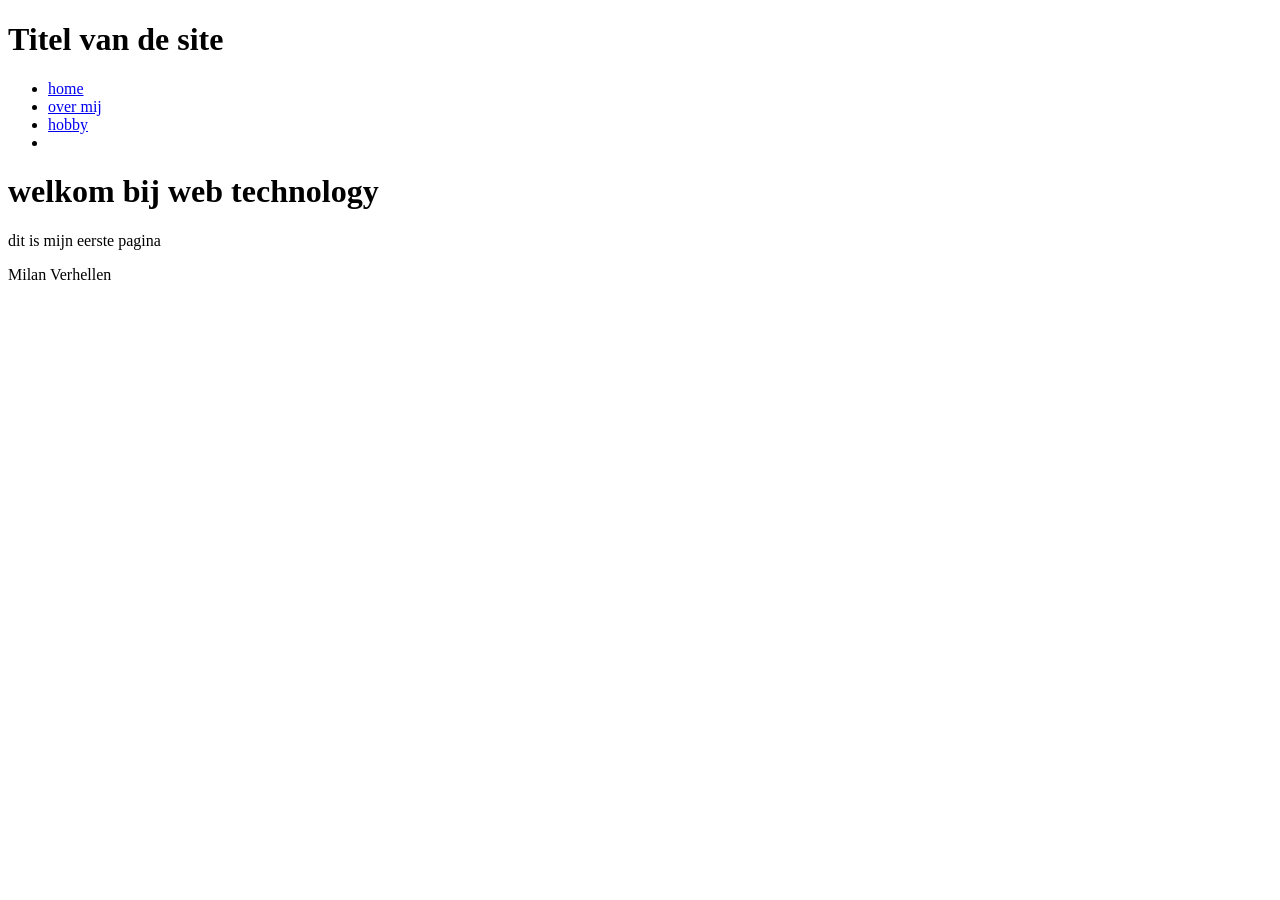
==== labo-01/index.html @ a0a0e172 "labo1" ====
<!DOCTYPE html>
<html lang="en">
<head>
    <meta charset="UTF-8">
    <meta name="viewport" content="width=device-width, initial-scale=1.0">
    <title>Document</title>
</head>
<body>
    <header>
        <h1>Titel van de site</h1>
        <nav>
            <ul>
                <li><a href="index.html">home</a></li>
                <li><a href="over-mij.html">over mij</a></li>
                <li><a href="hobby.html">hobby</a></li>
                <li><a href="boodschappen.html"></a></li>
            </ul>
        </nav>
    </header>
    <h1>welkom bij web technology</h1>
    <p>dit is mijn eerste pagina</p>
    <footer>
        <p>Milan Verhellen</p>
    </footer> 

</body>

</html>
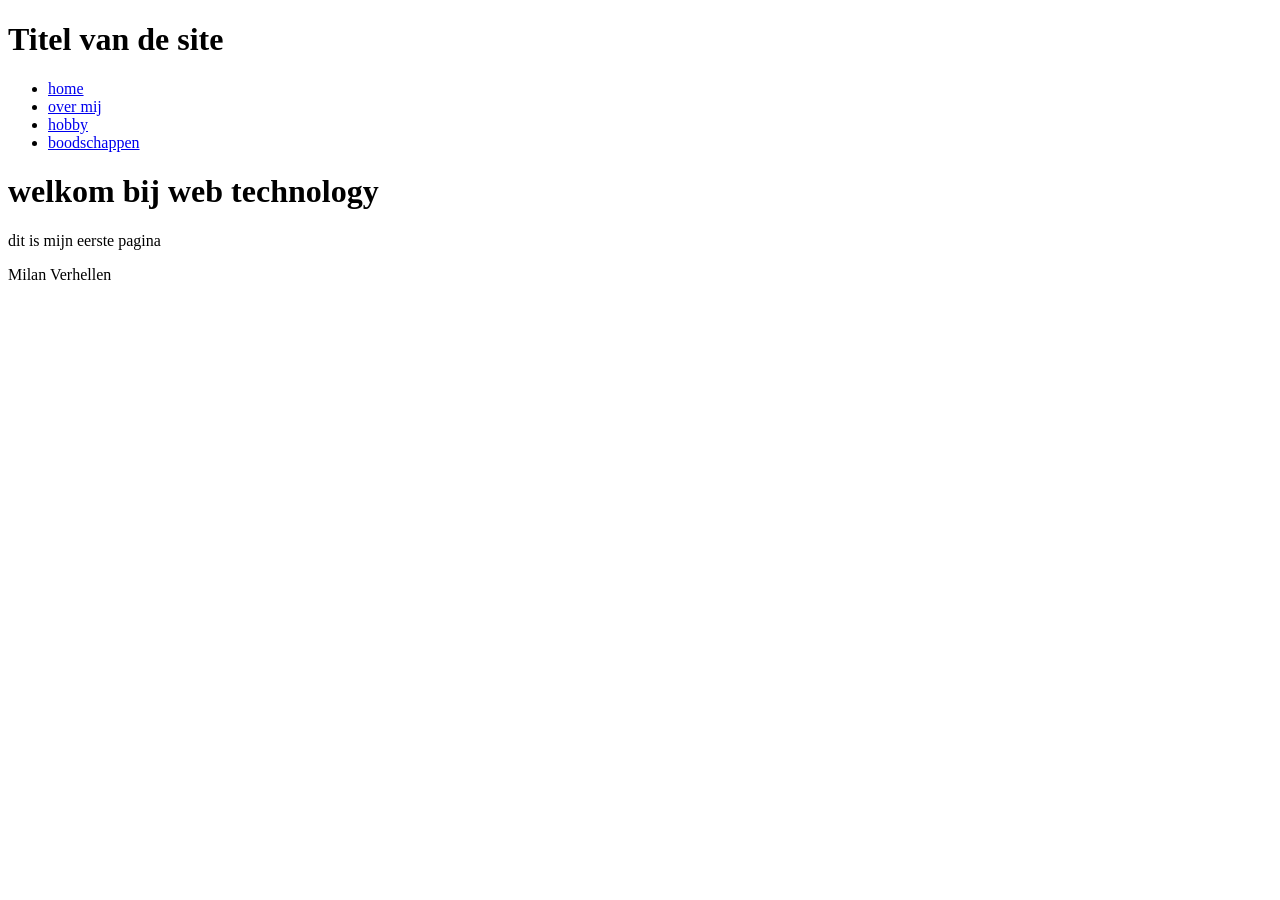
==== commit a6d34749: "labo1" ====
--- a/labo-01/index.html
+++ b/labo-01/index.html
@@ -13,7 +13,7 @@
                 <li><a href="index.html">home</a></li>
                 <li><a href="over-mij.html">over mij</a></li>
                 <li><a href="hobby.html">hobby</a></li>
-                <li><a href="boodschappen.html"></a></li>
+                <li><a href="boodschappen.html">boodschappen</a></li>
             </ul>
         </nav>
     </header>
